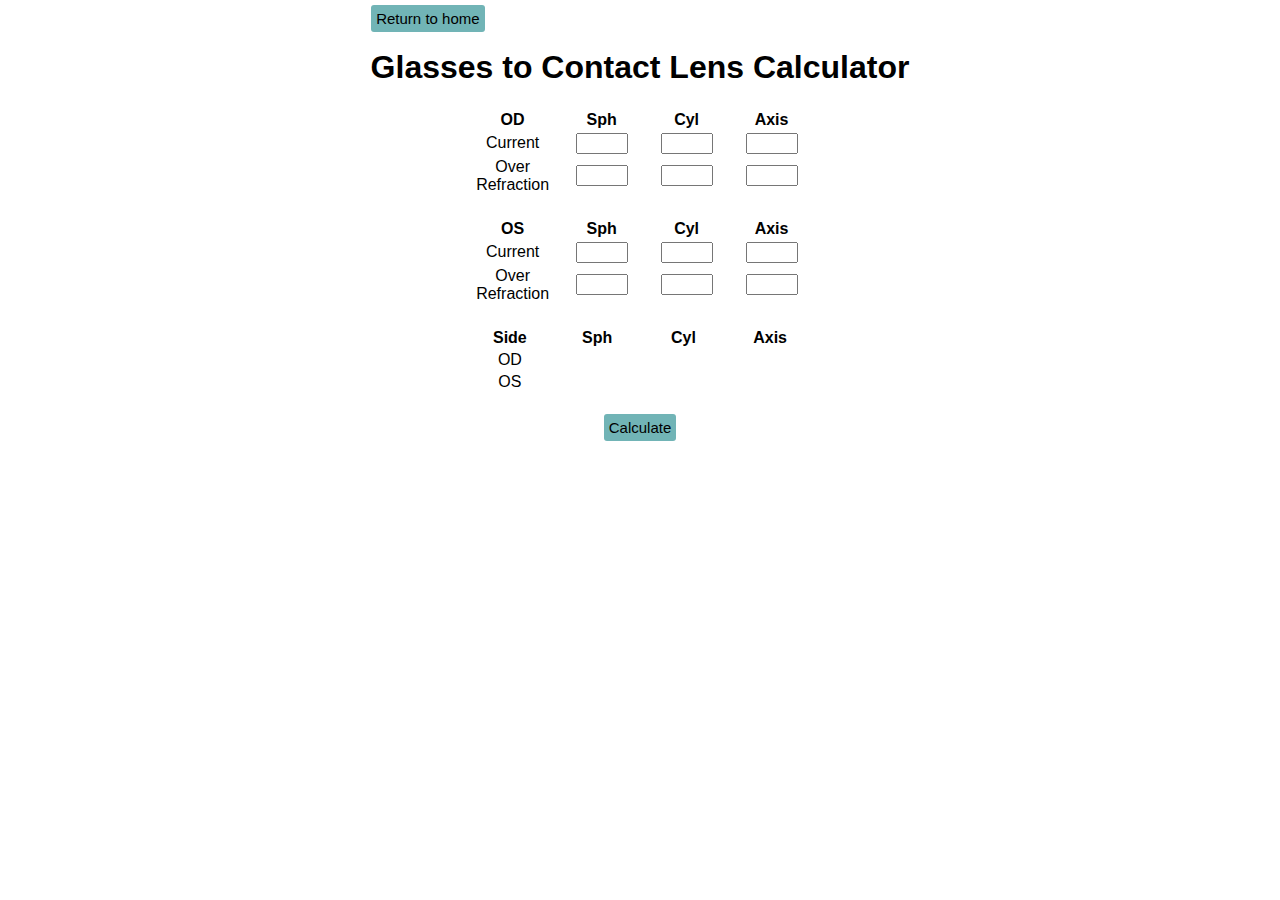
==== clrxoverrefraction.html @ 155d65dd "Add files via upload" ====
<!DOCTYPE html>
<html lang="en" >
    <head>
        <meta charset="UTF-8">
        <title>SRx to CLRx</title>
        <link rel="stylesheet" href="./style.css">
    </head>
    <body>
        <a href="/index.html" class="back">Return to home</a>
        <h1>Glasses to Contact Lens Calculator</h1>
        <table>
            <tr>
                <th>OD</th>
                <th>Sph</th>
                <th>Cyl</th>
                <th>Axis</th>
            </tr>
            <tr>
                <td class="bold">Current</td>
                <td><input type=text id="currentSphOD"></td>
                <td><input type=text id="currentCylOD"></td>
                <td><input type=text id="currentAxisOD"></td>
            </tr>
            <tr>
                <td class="bold">Over Refraction</td>
                <td><input type=text id="orSphOD"></td>
                <td><input type=text id="orCylOD"></td>
                <td><input type=text id="orAxisOD"></td>
            </tr>
        </table>
        <table>
            <tr>
                <th>OS</th>
                <th>Sph</th>
                <th>Cyl</th>
                <th>Axis</th>
            </tr>
            <tr>
                <td class="bold">Current</td>
                <td><input type=text id="currentSphOS"></td>
                <td><input type=text id="currentCylOS"></td>
                <td><input type=text id="currentAxisOS"></td>
            </tr>
            <tr>
                <td class="bold">Over Refraction</td>
                <td><input type=text id="orSphOS"></td>
                <td><input type=text id="orCylOS"></td>
                <td><input type=text id="orAxisOS"></td>
            </tr>
        </table>
        <table>
            <tr>
                <th>Side</th>
                <th>Sph</th>
                <th>Cyl</th>
                <th>Axis</th>
            </tr>
            <tr>
                <td class="bold">OD</td>
                <td><p id="newSphOD"></p></td>
                <td><p id="newCylOD"></p></td>
                <td><p id="newAxisOD"></p></td>
            </tr>
            <tr>
                <td class="bold">OS</td>
                <td><p id="newSphOS"></p></td>
                <td><p id="newCylOS"></p></td>
                <td><p id="newAxisOS"></p></td>
            </tr>
        </table>
        <button onclick="convertOrClrx()" class="submit">Calculate</button>

        <!-- The js file -->
        <script  src="./script.js"></script>
    </body>
</html>
---- style.css ----
body {
    font-family: sans-serif;
    width: 60%;
    margin: 10px auto;
}

h1 {
    text-align: center;
    font-family: sans-serif;
}

.homeNav {
    display: flex;
    margin: auto;
    width: fit-content;
}

a, .submit {
    margin: 25px;
    color: black;
    background-color: rgb(113, 180, 182);
    text-decoration: none;
    padding: 5px;
    border-radius: 3px;
    font-size: 15px;
    font-family: sans-serif;
}

table {
    margin: 20px auto;
    width: 350px;
}

input {
    width: 44px;
    margin: auto;
    display: block;
}

td, th {
    text-align: center;
    width: 100px;
}

.submit {
    border: 0;
    margin: auto;
    display: block;
}

p {
    margin: 0;
}

.back {
    margin: 15%;
}
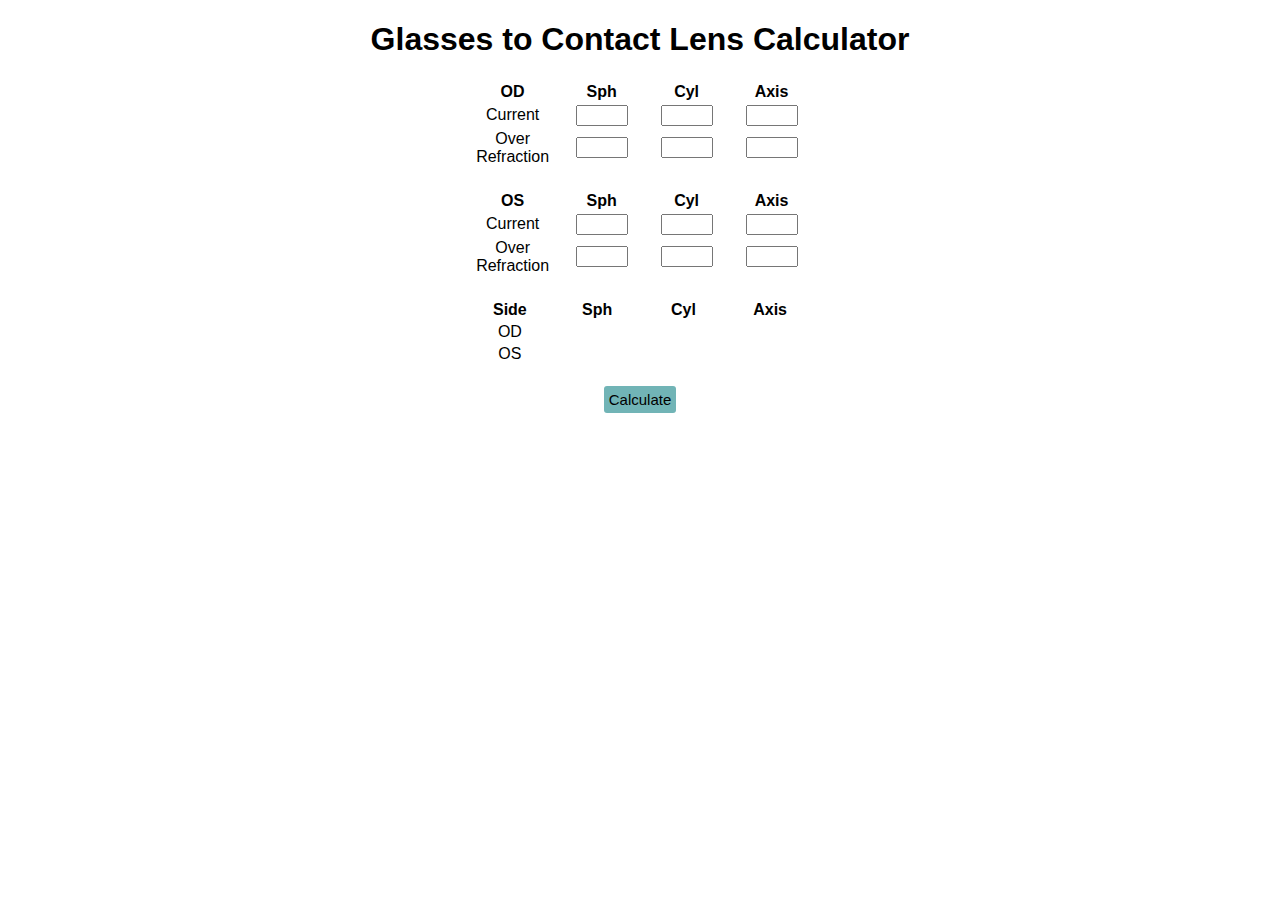
==== commit a007aa6a: "Update clrxoverrefraction.html" ====
--- a/clrxoverrefraction.html
+++ b/clrxoverrefraction.html
@@ -6,7 +6,6 @@
         <link rel="stylesheet" href="./style.css">
     </head>
     <body>
-        <a href="/index.html" class="back">Return to home</a>
         <h1>Glasses to Contact Lens Calculator</h1>
         <table>
             <tr>
@@ -73,4 +72,4 @@
         <!-- The js file -->
         <script  src="./script.js"></script>
     </body>
-</html>+</html>
